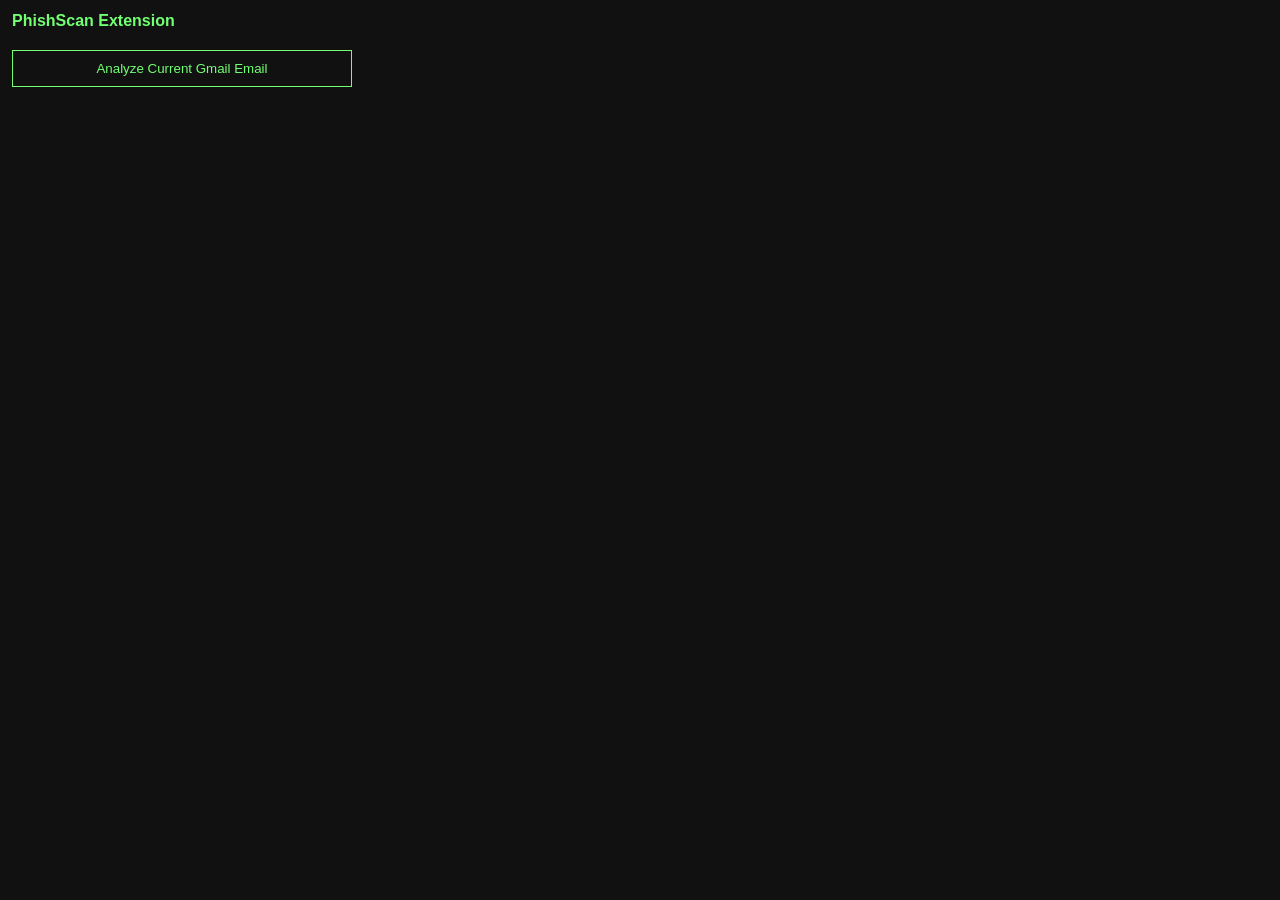
==== extension/popup.html @ ba72f4ea "Refine phishing detection logic (30/59.5 thresholds), update UI colors, and clean up dashboard examp" ====
<!DOCTYPE html>
<html lang="en">
<head>
  <meta charset="UTF-8" />
  <meta name="viewport" content="width=device-width, initial-scale=1.0" />
  <title>PhishScan Quick Analyzer</title>
  <style>
    body { font-family: Arial, sans-serif; margin: 0; padding: 12px; width: 340px; background: #111; color: #e5ffe5; }
    h1 { margin: 0 0 10px; font-size: 16px; color: #72ff72; }
    label { font-size: 12px; display: block; margin: 8px 0 4px; }
    input, textarea { width: 100%; box-sizing: border-box; border: 1px solid #2f4f2f; background: #0a0a0a; color: #d9ffd9; padding: 8px; border-radius: 4px; }
    textarea { min-height: 88px; resize: vertical; }
    button { width: 100%; margin-top: 10px; padding: 10px; border: 1px solid #72ff72; background: transparent; color: #72ff72; cursor: pointer; }
    button:hover { background: #143214; }
    .muted { margin-top: 8px; font-size: 11px; color: #9cb39c; }
    .status { margin-top: 8px; font-size: 11px; color: #ffd37a; min-height: 16px; }
    .result { margin-top: 10px; border: 1px solid #2f4f2f; background: #0a0a0a; padding: 10px; display: none; }
    .result-title { font-size: 13px; font-weight: 700; margin-bottom: 4px; }
    .result-sub { font-size: 11px; color: #bdd8bd; }
    .safe { color: #72ff72; }
    .warn { color: #ff8c00; }
    .phish { color: #ff6767; }
  </style>
</head>
<body>
  <h1>PhishScan Extension</h1>
  <button id="analyzeCurrentEmail">Analyze Current Gmail Email</button>
  <div class="status" id="status"></div>

  <div class="result" id="resultBox">
    <div class="result-title" id="resultTitle"></div>
    <div class="result-sub" id="resultSub"></div>
  </div>

  <button id="openAnalysis" style="display:none;">More Details</button>

  <script src="popup.js"></script>
</body>
</html>
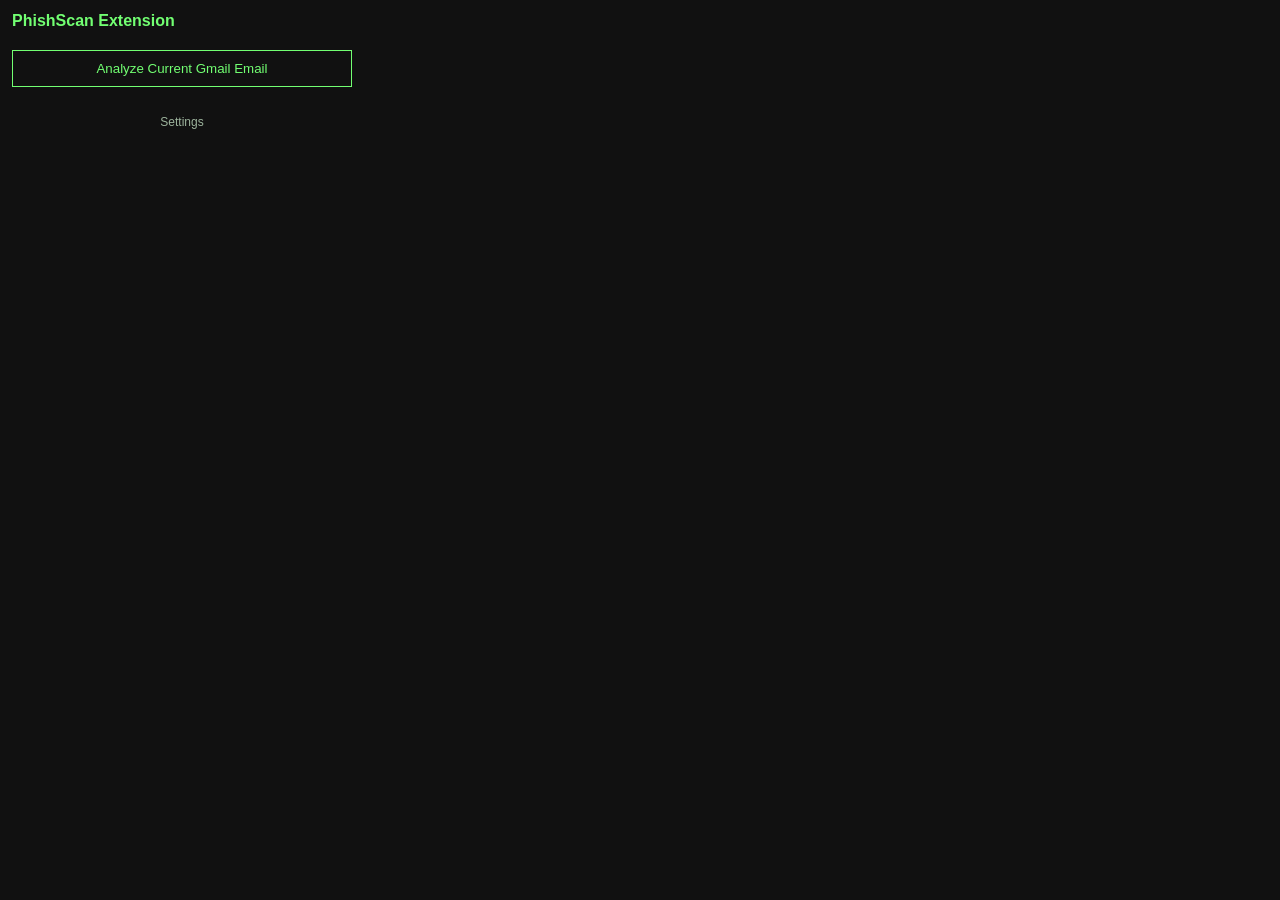
==== commit 91f89d66: "Add settings to extension to allow changing API URL for deployment" ====
--- a/extension/popup.html
+++ b/extension/popup.html
@@ -20,6 +20,9 @@
     .safe { color: #72ff72; }
     .warn { color: #ff8c00; }
     .phish { color: #ff6767; }
+    .settings-btn { background: none; border: none; color: #9cb39c; cursor: pointer; padding: 0; font-size: 12px; float: right; margin-top: 4px; }
+    .settings-btn:hover { color: #72ff72; text-decoration: underline; }
+    #settingsBox { display: none; margin-top: 10px; padding-top: 10px; border-top: 1px dashed #2f4f2f; }
   </style>
 </head>
 <body>
@@ -34,6 +37,13 @@
 
   <button id="openAnalysis" style="display:none;">More Details</button>
 
+  <button id="toggleSettings" class="settings-btn">Settings</button>
+  <div id="settingsBox">
+    <label for="apiUrl">API URL:</label>
+    <input type="text" id="apiUrl" placeholder="http://localhost:5000" />
+    <button id="saveSettings" style="margin-top: 5px; padding: 5px; font-size: 11px;">Save & Refresh</button>
+  </div>
+
   <script src="popup.js"></script>
 </body>
 </html>
